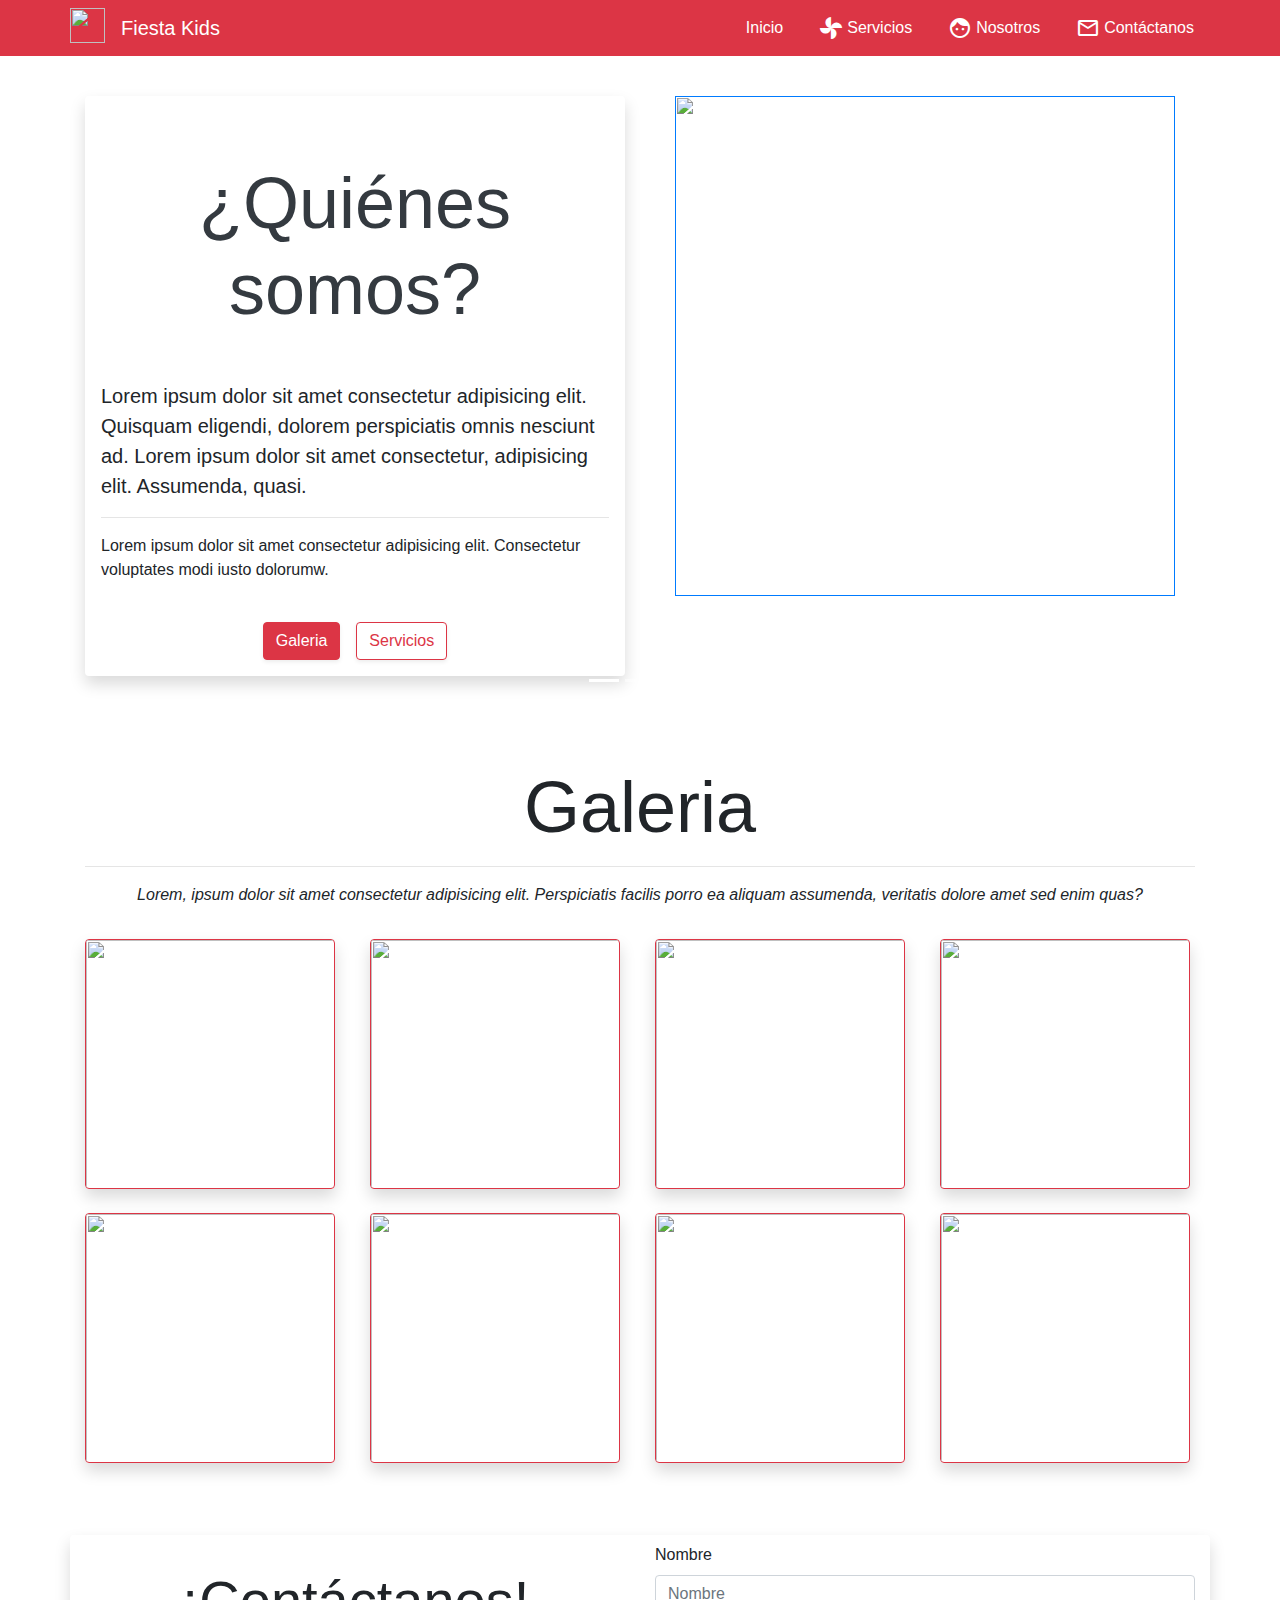
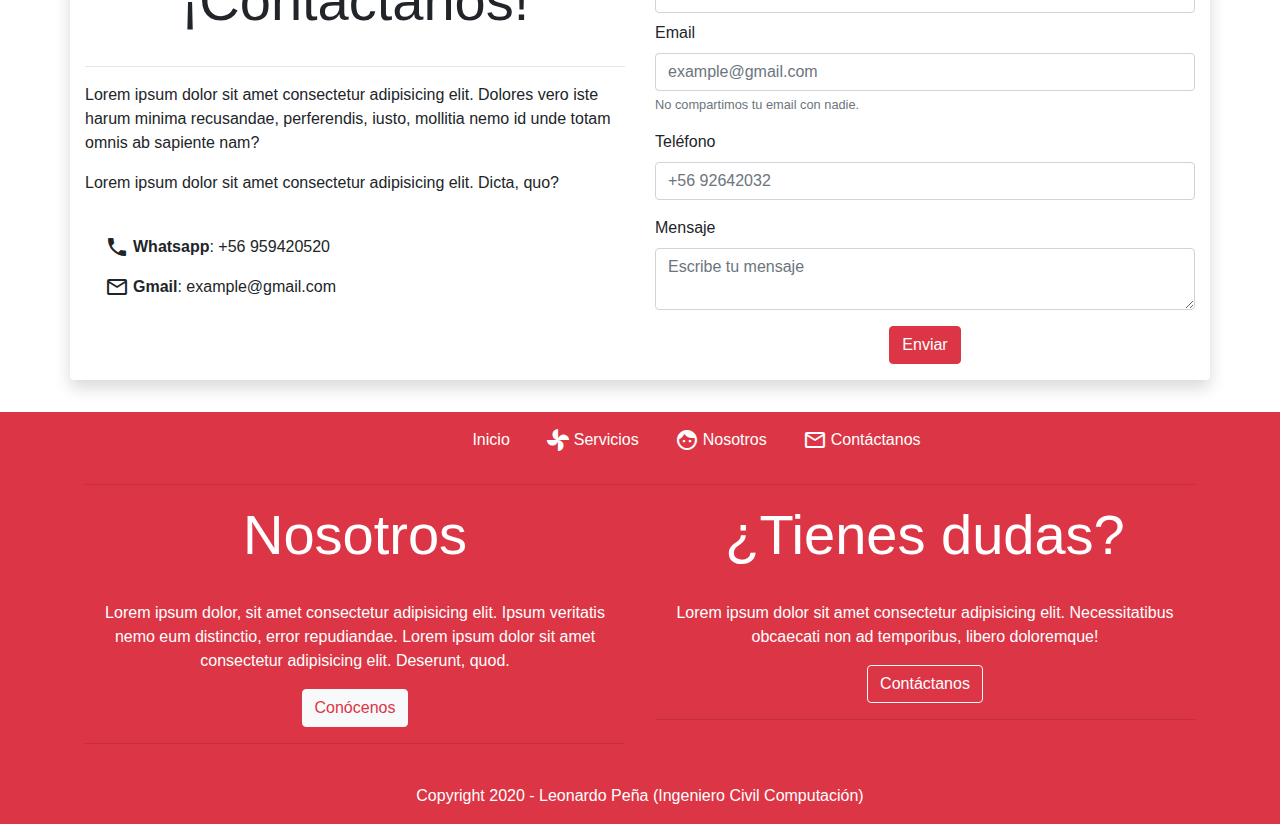
==== index.html @ 2346862e "Update index.html" ====
<!doctype html>
<html lang="en">
  <head>
    <!-- Required meta tags -->
    <meta charset="utf-8">
    <meta name="viewport" content="width=device-width, initial-scale=1, shrink-to-fit=no">

    <!-- Bootstrap CSS -->
    <link rel="stylesheet" href="https://stackpath.bootstrapcdn.com/bootstrap/4.4.1/css/bootstrap.min.css" integrity="sha384-Vkoo8x4CGsO3+Hhxv8T/Q5PaXtkKtu6ug5TOeNV6gBiFeWPGFN9MuhOf23Q9Ifjh" crossorigin="anonymous">
    <link rel="stylesheet" href="css/estilos.css">
    <script src="https://kit.fontawesome.com/b426d56a43.js" crossorigin="anonymous"></script>
    <link href="https://fonts.googleapis.com/icon?family=Material+Icons" rel="stylesheet">
    <title>Fiesta Kids</title>
  </head>
  <body background="img/bg1.png">
  <!-- NAVBAR MENU -->
  <nav class="navbar navbar-expand-lg fixed-top bg-danger ">
    <div class="container">
      <div class="row" id="big_animate">
        <a href="#"><img src="img/logo1.png" alt="" width="35" height="35"></a>
        <a href="#" class="navbar-brand text-white mx-3" id="title-font">Fiesta Kids</a>
      </div>
      <button class="navbar-toggler border border-light shadow" type="button" data-toggle="collapse" data-target="#navbar" aria-controls="navbar" aria-expanded="false" aria-label="Menu">
        <span class="material-icons text-white">menu</span>
      </button>
      <div class="collapse navbar-collapse justify-content-end" id="navbar">
        <div class="row">
          <ul class="navbar-nav ">
            <li class="nav-item" id="nav_leo">
              <a href="#" class="nav-link text-white d-flex mx-2"><span class="material-icons mx-1">house</span>Inicio</a>
            </li>
            <li class="nav-item" id="nav_leo">
              <a href="#" class="nav-link text-white d-flex mx-2"><span class="material-icons mx-1">toys</span> Servicios</a>
            </li>
            <li class="nav-item" id="nav_leo">
              <a href="#" class="nav-link text-white d-flex mx-2"><span class="material-icons mx-1">face</span> Nosotros</a>
            </li>
            <li class="nav-item" id="nav_leo">
              <a href="#" class="nav-link text-white d-flex mx-2"><span class="material-icons mx-1">mail_outline</span> Contáctanos</a>
            </li>
          </ul>
        </div>
      </div>
    </div>
  </nav>
  <br><br>
  <br><br>
  <!--Contenido-->
  <div class="container">
    <div class="row">
      <div class="col-md-12 col-lg-6">
        <div class="jumbotron bg-white shadow p-3  bg-white rounded"><br><br>
          <div class="display-3 text-center" id="big_animate">
            <a href="#" class="text-dark" id="title-font">¿Quiénes somos?</a>
          </div>
          <br><br>
          <p class="lead display-5">Lorem ipsum dolor sit amet consectetur adipisicing elit. 
            Quisquam eligendi, dolorem perspiciatis omnis nesciunt ad. Lorem ipsum dolor sit amet
             consectetur, adipisicing elit. Assumenda, quasi.</p>
          <hr>
          <p>Lorem ipsum dolor sit amet consectetur adipisicing elit. Consectetur 
               voluptates modi iusto dolorumw.</p>
          <br>
          <div class="row justify-content-center">
            <div class="btn btn-danger mx-2 shadow-sm rounded" id="big_animate">
              <a href="#" class="text-white">Galeria</a>
            </div>
            <div class="btn btn-white mx-2 shadow-sm rounded border border-danger" id="big_animate">
              <a href="#" class="text-danger">Servicios</a>
            </div>
          </div>
        </div>
      </div>
      <div class="col-md-12 col-lg-6">
        <a href="" class="d-flex justify-content-center" id="big_animate"><img src="img/p2.png" alt="" width="500" height="500"></a>
      </div>
    </div>
  </div>

  <div id="carouselExampleCaptions" class="carousel slide" data-ride="carousel">
    <ol class="carousel-indicators">
      <li data-target="#carouselExampleCaptions" data-slide-to="0" class="active"></li>
      <li data-target="#carouselExampleCaptions" data-slide-to="1"></li>
      <li data-target="#carouselExampleCaptions" data-slide-to="2"></li>
    </ol>
    <div class="container carousel-inner">
      <div class="carousel-item active">
        <img src="img/foto1.jpg" class="d-block w-100 rounded" alt="">
        <div class="carousel-caption d-none d-md-block">
          <h5>First slide label</h5>
          <p>Nulla vitae elit libero, a pharetra augue mollis interdum.</p>
        </div>
      </div>
      <div class="carousel-item">
        <img src="img/foto2.jpg" class="d-block w-100 rounded" alt="...">
        <div class="carousel-caption d-none d-md-block">
          <h5>Second slide label</h5>
          <p>Lorem ipsum dolor sit amet, consectetur adipiscing elit.</p>
        </div>
      </div>
      <div class="carousel-item">
        <img src="img/foto4.jpg" class="d-block w-100" alt="...">
        <div class="carousel-caption d-none d-md-block rounded">
          <h5>Third slide label</h5>
          <p>Praesent commodo cursus magna, vel scelerisque nisl consectetur.</p>
        </div>
      </div>
    </div>
    <a class="carousel-control-prev" href="#carouselExampleCaptions" role="button" data-slide="prev">
      <span class="carousel-control-prev-icon" aria-hidden="true"></span>
      <span class="sr-only">Previous</span>
    </a>
    <a class="carousel-control-next" href="#carouselExampleCaptions" role="button" data-slide="next">
      <span class="carousel-control-next-icon" aria-hidden="true"></span>
      <span class="sr-only">Next</span>
    </a>
  </div>
  <br><br>
  <div class="container">
    <div class="row my-2">
      <div class="col">
        <h1 class="display-3 d-flex justify-content-center font-weight-light" id="title-font"><span id="big_animate">Galeria</span></h1>
        <hr>
        <p class="text-center font-italic">Lorem, ipsum dolor sit amet consectetur adipisicing elit. 
          Perspiciatis facilis porro ea aliquam assumenda, veritatis 
          dolore amet sed enim quas?
        </p>
      </div>
    </div>
    <div class="row my-2">
      <div class="col-6 col-sm-6 col-lg-3 my-2" id="big_animate"><a href="#"><img src="img/f1.jpg" alt="" class="border border-danger rounded shadow" width="250" height="250"></a></div>
      <div class="col-6 col-sm-6 col-lg-3 my-2" id="big_animate"><a href="#"><img src="img/f2.jpg" alt="" class="border border-danger rounded shadow" width="250" height="250"></a></div>
      <div class="col-6 col-sm-6 col-lg-3 my-2" id="big_animate"><a href="#"><img src="img/f3.jpg" alt="" class="border border-danger rounded shadow" width="250" height="250"></a></div>
      <div class="col-6 col-sm-6 col-lg-3 my-2" id="big_animate"><a href="#"><img src="img/f4.jpg" alt="" class="border border-danger rounded shadow" width="250" height="250"></a></div>
    </div>
    <div class="row my-2">
      <div class="col-6 col-sm-6 col-lg-3 my-2" id="big_animate"><a href="#"><img src="img/f5.jpg" alt="" class="border border-danger rounded shadow" width="250" height="250"></a></div>
      <div class="col-6 col-sm-6 col-lg-3 my-2" id="big_animate"><a href="#"><img src="img/f6.jpg" alt="" class="border border-danger rounded shadow" width="250" height="250"></a></div>
      <div class="col-6 col-sm-6 col-lg-3 my-2" id="big_animate"><a href="#"><img src="img/f7.jpg" alt="" class="border border-danger rounded shadow" width="250" height="250"></a></div>
      <div class="col-6 col-sm-6 col-lg-3 my-2" id="big_animate"><a href="#"><img src="img/f8.jpg" alt="" class="border border-danger rounded shadow" width="250" height="250"></a></div>
    </div>
  </div>
  <br><br>

  <div class="container bg-white rounded shadow text dark">
    <div class="row my-2">
      <div class="col-sm-12 col-md-6">
        <div class="row d-flex justify-content-center my-3" id="big_animate">
          <h2 class=" display-4 my-3" id="title-font">¡Contáctanos!</h2>
        </div>
        <hr>
        <p>Lorem ipsum dolor sit amet consectetur adipisicing elit. Dolores vero iste harum 
          minima recusandae, perferendis, iusto, mollitia nemo id 
          unde totam omnis ab sapiente nam?</p>
        <p>Lorem ipsum dolor sit amet consectetur adipisicing elit. Dicta, quo?</p>
          <br>
          <div class="row mx-3 d-flex">
            <p class="d-flex"><span class="material-icons mx-1">call</span><strong>Whatsapp</strong> : +56 959420520</p>
          </div>
          <div class="row mx-3">
            <p class="d-flex"><span class="material-icons mx-1">mail_outline</span> <strong>Gmail</strong> : example@gmail.com</p>
          </div>
          <br>
      </div>
      <div class="col-sm-12 col-md-6">
        <form>
          <div class="form-group my-2">
            <label for="InputName">Nombre</label>
            <input class="form-control" type="text" placeholder="Nombre">
          </div>
          <div class="form-group">
            <label for="InputMail">Email</label>
            <input class="form-control" type="email" placeholder="example@gmail.com" aria-describedby="emailHelp">
            <p><small class="text-muted form-text">No compartimos tu email con nadie.</small></p>
          </div>
          <div class="form-group">
            <label for="InputPhone">Teléfono</label>
            <input class="form-control" type="tel" placeholder="+56 92642032">
          </div>
          <div class="form-group">
            <label for="InputMessage">Mensaje</label>
            <textarea class="form-control" id="TextAreaMessage" name="Message" placeholder="Escribe tu mensaje"></textarea>
          </div>
          <div class="form-group d-flex justify-content-center" id="big_animate">
            <button class="btn btn-danger text-white" type="submit">Enviar</button>
          </div>
        </form>
      </div>
    </div>
  </div>
  <br>

  <!--FOOTERS-->
  <div class="bg-danger">
    <div class="container">
      <div class="row">
        <ul class="col nav d-flex justify-content-center my-2">
          <li class="nav-item" id="nav_leo"><a href="#" class="nav-link text-white d-flex"><span class="material-icons mx-1">house</span> Inicio</a></li>
          <li class="nav-item" id="nav_leo"><a href="#" class="nav-link text-white d-flex"><span class="material-icons mx-1">toys</span> Servicios</a></li>
          <li class="nav-item" id="nav_leo"><a href="#" class="nav-link text-white d-flex"><span class="material-icons mx-1">face</span> Nosotros</a></li>
          <li class="nav-item" id="nav_leo"><a href="#" class="nav-link text-white d-flex"><span class="material-icons mx-1">mail_outline</span> Contáctanos</a></li>
        </ul>
      </div>
      <hr>
      <div class="row">
        <div class="col-sm-12 col-md-6 text-white">
          <div id="big_animate">
            <h3 class="text-center display-4" id="title-font">Nosotros</h3>
          </div><br>
          <p class="text-center">Lorem ipsum dolor, sit amet consectetur adipisicing 
            elit. Ipsum veritatis nemo eum distinctio, error repudiandae. Lorem ipsum dolor sit
             amet consectetur adipisicing elit. Deserunt, quod.</p>
          <div class="row d-flex justify-content-center">
            <div class="btn btn-light" id="big_animate">
              <a href="#" class="text-danger">Conócenos</a>
            </div>
          </div>
          <hr>
        </div>
        <div class="col-sm-12 col-md-6 text-white">
          <div id="big_animate">
            <h3 class="display-4 text-center" id="title-font">¿Tienes dudas?</h3>
          </div>
          <br>
          <p class="text-center">Lorem ipsum dolor sit amet
             consectetur adipisicing elit. Necessitatibus obcaecati
              non ad temporibus, libero doloremque!</p>
          <div class="row d-flex justify-content-center">
            <div class="btn btn-danger border-light" id="big_animate">
              <a href="#" class="text-white">Contáctanos</a>
            </div>
          </div>
          <hr>
        </div>
      </div>
      <div class="row d-flex justify-content-center">
        <div class="col-auto" >
          <a href="https://www.facebook.com/eventosfiestakid/">
            <i class="fab fa-facebook icon text-white"></i>
          </a>
        </div>
        <div class="col-auto">
          <a href="https://www.instagram.com/charmonium_/">
            <i class="fab fa-instagram icon text-white"></i>
          </a>
        </div>
        <div class="col-auto">
          <a href="https://qntumelectrodynamics.tumblr.com/">
            <i class="fab fa-tumblr-square icon text-white"></i>
          </a>
        </div>
        <div class="col-auto" >
          <a href="https://github.com/LeoCuantico">
            <i class="fab fa-github icon text-white"></i>
          </a>
        </div>
        </div>
        <div class="row d-flex justify-content-center mt-4">
          <p class="text-center font-weight-light text-white">Copyright
            <i class="fa fa-copyright" aria-hidden="true"></i> 2020 -
              <a href="https://leoquark.pythonanywhere.com/" class="text-white">Leonardo Peña (Ingeniero Civil Computación)</a>
          </p>
        </div>
    </div>
  </div>
    
    <!-- Optional JavaScript -->
    <!-- jQuery first, then Popper.js, then Bootstrap JS -->
    <script src="https://code.jquery.com/jquery-3.4.1.slim.min.js" integrity="sha384-J6qa4849blE2+poT4WnyKhv5vZF5SrPo0iEjwBvKU7imGFAV0wwj1yYfoRSJoZ+n" crossorigin="anonymous"></script>
    <script src="https://cdn.jsdelivr.net/npm/popper.js@1.16.0/dist/umd/popper.min.js" integrity="sha384-Q6E9RHvbIyZFJoft+2mJbHaEWldlvI9IOYy5n3zV9zzTtmI3UksdQRVvoxMfooAo" crossorigin="anonymous"></script>
    <script src="https://stackpath.bootstrapcdn.com/bootstrap/4.4.1/js/bootstrap.min.js" integrity="sha384-wfSDF2E50Y2D1uUdj0O3uMBJnjuUD4Ih7YwaYd1iqfktj0Uod8GCExl3Og8ifwB6" crossorigin="anonymous"></script>
  </body>
</html>
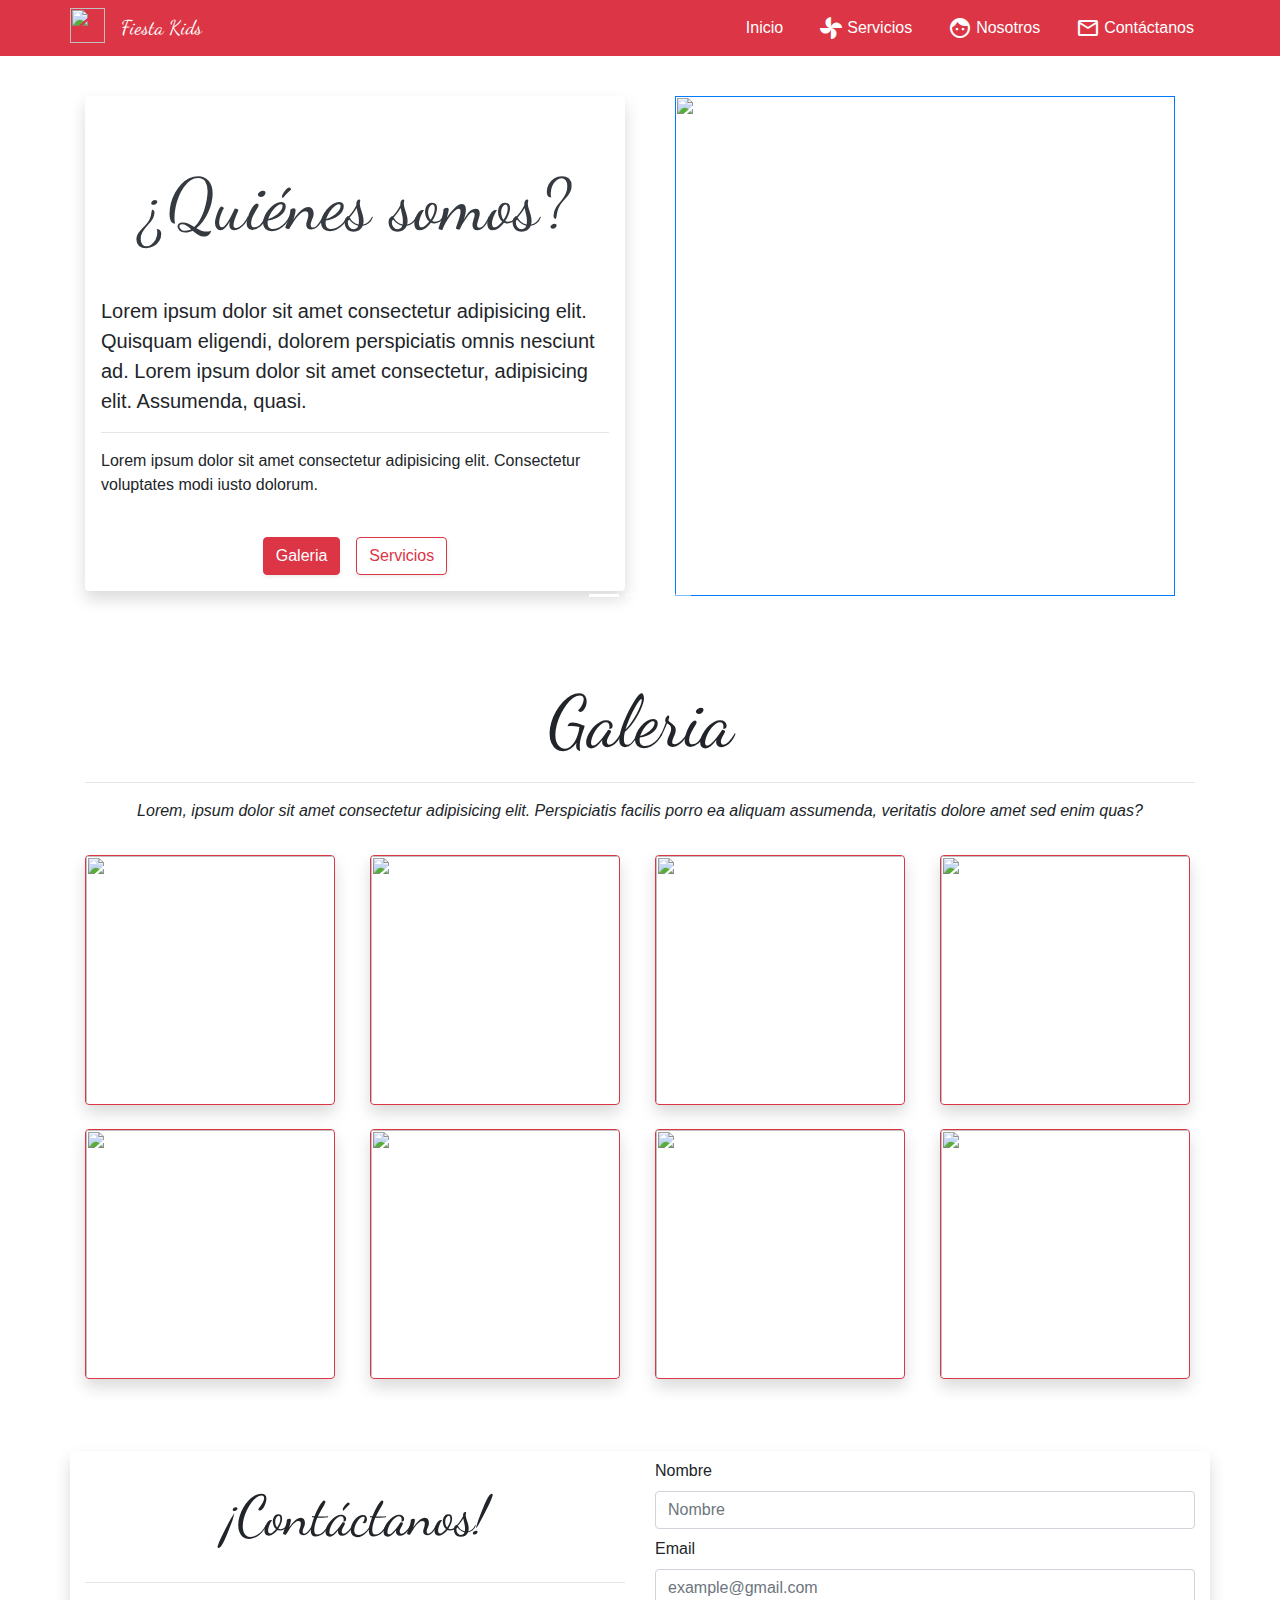
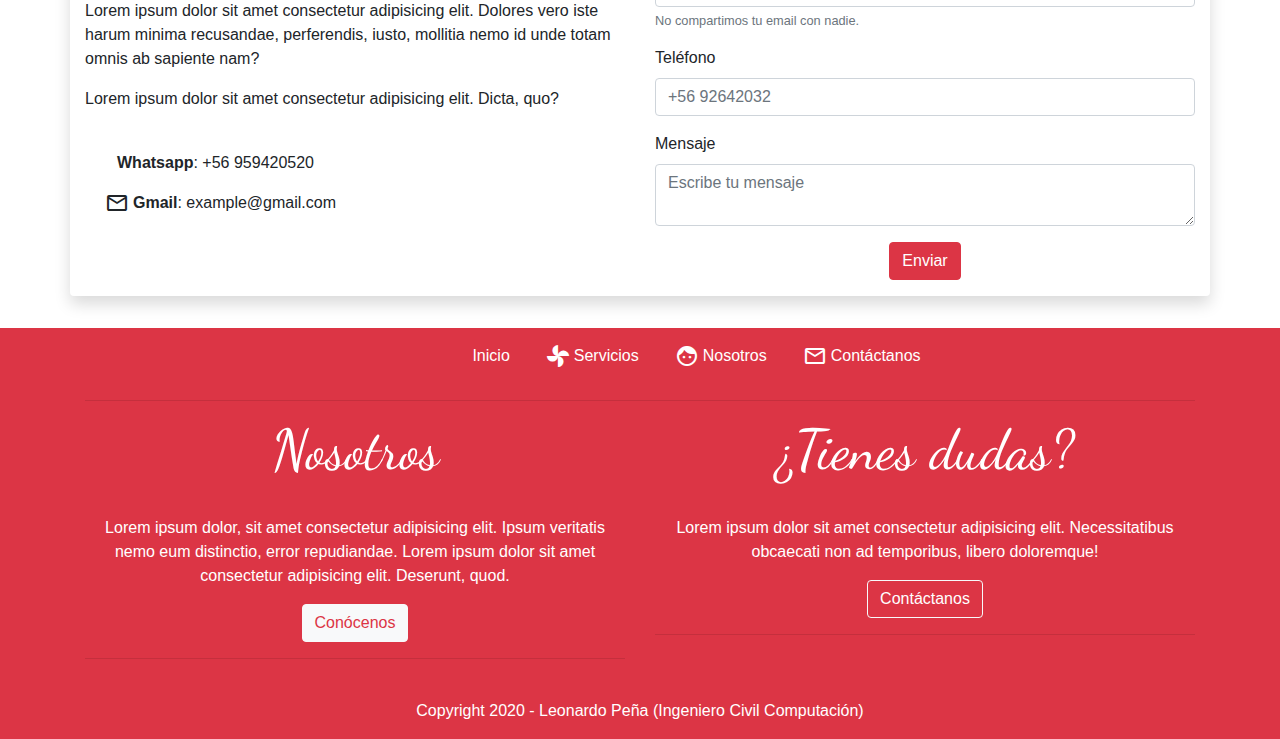
==== commit a1f6c3ea: "version2.0" ====
--- a/index.html
+++ b/index.html
@@ -8,17 +8,17 @@
     <!-- Bootstrap CSS -->
     <link rel="stylesheet" href="https://stackpath.bootstrapcdn.com/bootstrap/4.4.1/css/bootstrap.min.css" integrity="sha384-Vkoo8x4CGsO3+Hhxv8T/Q5PaXtkKtu6ug5TOeNV6gBiFeWPGFN9MuhOf23Q9Ifjh" crossorigin="anonymous">
     <link rel="stylesheet" href="css/estilos.css">
-    <script src="https://kit.fontawesome.com/b426d56a43.js" crossorigin="anonymous"></script>
     <link href="https://fonts.googleapis.com/icon?family=Material+Icons" rel="stylesheet">
+    <script src="https://kit.fontawesome.com/b097035380.js" crossorigin="anonymous"></script>
     <title>Fiesta Kids</title>
   </head>
   <body background="img/bg1.png">
   <!-- NAVBAR MENU -->
   <nav class="navbar navbar-expand-lg fixed-top bg-danger ">
     <div class="container">
-      <div class="row" id="big_animate">
-        <a href="#"><img src="img/logo1.png" alt="" width="35" height="35"></a>
-        <a href="#" class="navbar-brand text-white mx-3" id="title-font">Fiesta Kids</a>
+      <div class="row big_animate">
+        <a href="index.html"><img src="img/logo1.png" alt="" width="35" height="35"></a>
+        <a href="index.html" class="navbar-brand text-white mx-3" id="title-font">Fiesta Kids</a>
       </div>
       <button class="navbar-toggler border border-light shadow" type="button" data-toggle="collapse" data-target="#navbar" aria-controls="navbar" aria-expanded="false" aria-label="Menu">
         <span class="material-icons text-white">menu</span>
@@ -27,16 +27,16 @@
         <div class="row">
           <ul class="navbar-nav ">
             <li class="nav-item" id="nav_leo">
-              <a href="#" class="nav-link text-white d-flex mx-2"><span class="material-icons mx-1">house</span>Inicio</a>
-            </li>
-            <li class="nav-item" id="nav_leo">
-              <a href="#" class="nav-link text-white d-flex mx-2"><span class="material-icons mx-1">toys</span> Servicios</a>
-            </li>
-            <li class="nav-item" id="nav_leo">
-              <a href="#" class="nav-link text-white d-flex mx-2"><span class="material-icons mx-1">face</span> Nosotros</a>
-            </li>
-            <li class="nav-item" id="nav_leo">
-              <a href="#" class="nav-link text-white d-flex mx-2"><span class="material-icons mx-1">mail_outline</span> Contáctanos</a>
+              <a href="index.html" class="nav-link text-white d-flex mx-2"><span class="material-icons mx-1">house</span>Inicio</a>
+            </li>
+            <li class="nav-item" id="nav_leo">
+              <a href="servicios.html" class="nav-link text-white d-flex mx-2"><span class="material-icons mx-1">toys</span> Servicios</a>
+            </li>
+            <li class="nav-item" id="nav_leo">
+              <a href="nosotros.html" class="nav-link text-white d-flex mx-2"><span class="material-icons mx-1">face</span> Nosotros</a>
+            </li>
+            <li class="nav-item" id="nav_leo">
+              <a href="contacto.html" class="nav-link text-white d-flex mx-2"><span class="material-icons mx-1">mail_outline</span> Contáctanos</a>
             </li>
           </ul>
         </div>
@@ -45,12 +45,15 @@
   </nav>
   <br><br>
   <br><br>
+
   <!--Contenido-->
+
+  <!--PRESENTACION-->
   <div class="container">
     <div class="row">
       <div class="col-md-12 col-lg-6">
         <div class="jumbotron bg-white shadow p-3  bg-white rounded"><br><br>
-          <div class="display-3 text-center" id="big_animate">
+          <div class="display-3 text-center big_animate">
             <a href="#" class="text-dark" id="title-font">¿Quiénes somos?</a>
           </div>
           <br><br>
@@ -59,24 +62,25 @@
              consectetur, adipisicing elit. Assumenda, quasi.</p>
           <hr>
           <p>Lorem ipsum dolor sit amet consectetur adipisicing elit. Consectetur 
-               voluptates modi iusto dolorumw.</p>
+               voluptates modi iusto dolorum.</p>
           <br>
           <div class="row justify-content-center">
-            <div class="btn btn-danger mx-2 shadow-sm rounded" id="big_animate">
+            <div class="btn btn-danger mx-2 shadow-sm rounded">
               <a href="#" class="text-white">Galeria</a>
             </div>
-            <div class="btn btn-white mx-2 shadow-sm rounded border border-danger" id="big_animate">
+            <div class="btn btn-white mx-2 shadow-sm rounded border border-danger">
               <a href="#" class="text-danger">Servicios</a>
             </div>
           </div>
         </div>
       </div>
       <div class="col-md-12 col-lg-6">
-        <a href="" class="d-flex justify-content-center" id="big_animate"><img src="img/p2.png" alt="" width="500" height="500"></a>
-      </div>
-    </div>
-  </div>
-
+        <a href="" class="d-flex justify-content-center big_animate"><img src="img/p2.png" alt="" width="500" height="500"></a>
+      </div>
+    </div>
+  </div>
+
+  <!--CARRUSEL-->
   <div id="carouselExampleCaptions" class="carousel slide" data-ride="carousel">
     <ol class="carousel-indicators">
       <li data-target="#carouselExampleCaptions" data-slide-to="0" class="active"></li>
@@ -116,6 +120,8 @@
     </a>
   </div>
   <br><br>
+
+  <!--GALERIA-->
   <div class="container">
     <div class="row my-2">
       <div class="col">
@@ -128,24 +134,25 @@
       </div>
     </div>
     <div class="row my-2">
-      <div class="col-6 col-sm-6 col-lg-3 my-2" id="big_animate"><a href="#"><img src="img/f1.jpg" alt="" class="border border-danger rounded shadow" width="250" height="250"></a></div>
-      <div class="col-6 col-sm-6 col-lg-3 my-2" id="big_animate"><a href="#"><img src="img/f2.jpg" alt="" class="border border-danger rounded shadow" width="250" height="250"></a></div>
-      <div class="col-6 col-sm-6 col-lg-3 my-2" id="big_animate"><a href="#"><img src="img/f3.jpg" alt="" class="border border-danger rounded shadow" width="250" height="250"></a></div>
-      <div class="col-6 col-sm-6 col-lg-3 my-2" id="big_animate"><a href="#"><img src="img/f4.jpg" alt="" class="border border-danger rounded shadow" width="250" height="250"></a></div>
-    </div>
-    <div class="row my-2">
-      <div class="col-6 col-sm-6 col-lg-3 my-2" id="big_animate"><a href="#"><img src="img/f5.jpg" alt="" class="border border-danger rounded shadow" width="250" height="250"></a></div>
-      <div class="col-6 col-sm-6 col-lg-3 my-2" id="big_animate"><a href="#"><img src="img/f6.jpg" alt="" class="border border-danger rounded shadow" width="250" height="250"></a></div>
-      <div class="col-6 col-sm-6 col-lg-3 my-2" id="big_animate"><a href="#"><img src="img/f7.jpg" alt="" class="border border-danger rounded shadow" width="250" height="250"></a></div>
-      <div class="col-6 col-sm-6 col-lg-3 my-2" id="big_animate"><a href="#"><img src="img/f8.jpg" alt="" class="border border-danger rounded shadow" width="250" height="250"></a></div>
-    </div>
-  </div>
-  <br><br>
-
+      <div class="col-6 col-sm-6 col-lg-3 my-2 big_animate"><a href="#"><img src="img/f1.jpg" alt="" class="border border-danger rounded shadow" width="250" height="250"></a></div>
+      <div class="col-6 col-sm-6 col-lg-3 my-2 big_animate"><a href="#"><img src="img/f2.jpg" alt="" class="border border-danger rounded shadow" width="250" height="250"></a></div>
+      <div class="col-6 col-sm-6 col-lg-3 my-2 big_animate"><a href="#"><img src="img/f3.jpg" alt="" class="border border-danger rounded shadow" width="250" height="250"></a></div>
+      <div class="col-6 col-sm-6 col-lg-3 my-2 big_animate"><a href="#"><img src="img/f4.jpg" alt="" class="border border-danger rounded shadow" width="250" height="250"></a></div>
+    </div>
+    <div class="row my-2">
+      <div class="col-6 col-sm-6 col-lg-3 my-2 big_animate"><a href="#"><img src="img/f5.jpg" alt="" class="border border-danger rounded shadow" width="250" height="250"></a></div>
+      <div class="col-6 col-sm-6 col-lg-3 my-2 big_animate"><a href="#"><img src="img/f6.jpg" alt="" class="border border-danger rounded shadow" width="250" height="250"></a></div>
+      <div class="col-6 col-sm-6 col-lg-3 my-2 big_animate"><a href="#"><img src="img/f7.jpg" alt="" class="border border-danger rounded shadow" width="250" height="250"></a></div>
+      <div class="col-6 col-sm-6 col-lg-3 my-2 big_animate"><a href="#"><img src="img/f8.jpg" alt="" class="border border-danger rounded shadow" width="250" height="250"></a></div>
+    </div>
+  </div>
+  <br><br>
+
+  <!--CONTACTO-->
   <div class="container bg-white rounded shadow text dark">
     <div class="row my-2">
       <div class="col-sm-12 col-md-6">
-        <div class="row d-flex justify-content-center my-3" id="big_animate">
+        <div class="row d-flex justify-content-center my-3 big_animate">
           <h2 class=" display-4 my-3" id="title-font">¡Contáctanos!</h2>
         </div>
         <hr>
@@ -155,7 +162,7 @@
         <p>Lorem ipsum dolor sit amet consectetur adipisicing elit. Dicta, quo?</p>
           <br>
           <div class="row mx-3 d-flex">
-            <p class="d-flex"><span class="material-icons mx-1">call</span><strong>Whatsapp</strong> : +56 959420520</p>
+            <p class="d-flex"><i class="fab fa-whatsapp fa-lg icon text-dark mt-1 mx-2"></i><strong>Whatsapp</strong> : +56 959420520</p>
           </div>
           <div class="row mx-3">
             <p class="d-flex"><span class="material-icons mx-1">mail_outline</span> <strong>Gmail</strong> : example@gmail.com</p>
@@ -181,7 +188,7 @@
             <label for="InputMessage">Mensaje</label>
             <textarea class="form-control" id="TextAreaMessage" name="Message" placeholder="Escribe tu mensaje"></textarea>
           </div>
-          <div class="form-group d-flex justify-content-center" id="big_animate">
+          <div class="form-group d-flex justify-content-center">
             <button class="btn btn-danger text-white" type="submit">Enviar</button>
           </div>
         </form>
@@ -195,38 +202,38 @@
     <div class="container">
       <div class="row">
         <ul class="col nav d-flex justify-content-center my-2">
-          <li class="nav-item" id="nav_leo"><a href="#" class="nav-link text-white d-flex"><span class="material-icons mx-1">house</span> Inicio</a></li>
-          <li class="nav-item" id="nav_leo"><a href="#" class="nav-link text-white d-flex"><span class="material-icons mx-1">toys</span> Servicios</a></li>
-          <li class="nav-item" id="nav_leo"><a href="#" class="nav-link text-white d-flex"><span class="material-icons mx-1">face</span> Nosotros</a></li>
-          <li class="nav-item" id="nav_leo"><a href="#" class="nav-link text-white d-flex"><span class="material-icons mx-1">mail_outline</span> Contáctanos</a></li>
+          <li class="nav-item" id="nav_leo"><a href="index.html" class="nav-link text-white d-flex"><span class="material-icons mx-1">house</span> Inicio</a></li>
+          <li class="nav-item" id="nav_leo"><a href="servicios.html" class="nav-link text-white d-flex"><span class="material-icons mx-1">toys</span> Servicios</a></li>
+          <li class="nav-item" id="nav_leo"><a href="nosotros.html" class="nav-link text-white d-flex"><span class="material-icons mx-1">face</span> Nosotros</a></li>
+          <li class="nav-item" id="nav_leo"><a href="contacto.html" class="nav-link text-white d-flex"><span class="material-icons mx-1">mail_outline</span> Contáctanos</a></li>
         </ul>
       </div>
       <hr>
       <div class="row">
         <div class="col-sm-12 col-md-6 text-white">
-          <div id="big_animate">
-            <h3 class="text-center display-4" id="title-font">Nosotros</h3>
+          <div>
+            <h3 class="text-center display-4 big_animate" id="title-font">Nosotros</h3>
           </div><br>
           <p class="text-center">Lorem ipsum dolor, sit amet consectetur adipisicing 
             elit. Ipsum veritatis nemo eum distinctio, error repudiandae. Lorem ipsum dolor sit
              amet consectetur adipisicing elit. Deserunt, quod.</p>
           <div class="row d-flex justify-content-center">
-            <div class="btn btn-light" id="big_animate">
+            <div class="btn btn-light">
               <a href="#" class="text-danger">Conócenos</a>
             </div>
           </div>
           <hr>
         </div>
         <div class="col-sm-12 col-md-6 text-white">
-          <div id="big_animate">
-            <h3 class="display-4 text-center" id="title-font">¿Tienes dudas?</h3>
+          <div>
+            <h3 class="display-4 text-center big_animate" id="title-font">¿Tienes dudas?</h3>
           </div>
           <br>
           <p class="text-center">Lorem ipsum dolor sit amet
              consectetur adipisicing elit. Necessitatibus obcaecati
               non ad temporibus, libero doloremque!</p>
           <div class="row d-flex justify-content-center">
-            <div class="btn btn-danger border-light" id="big_animate">
+            <div class="btn btn-danger border-light">
               <a href="#" class="text-white">Contáctanos</a>
             </div>
           </div>
@@ -235,24 +242,16 @@
       </div>
       <div class="row d-flex justify-content-center">
         <div class="col-auto" >
-          <a href="https://www.facebook.com/eventosfiestakid/">
-            <i class="fab fa-facebook icon text-white"></i>
-          </a>
+          <a href="https://www.facebook.com/eventosfiestakid/"><i class="fab fa-facebook fa-lg icon text-white"></i></a>
         </div>
         <div class="col-auto">
-          <a href="https://www.instagram.com/charmonium_/">
-            <i class="fab fa-instagram icon text-white"></i>
-          </a>
+          <a href=""><i class="fab fa-instagram fa-lg icon text-white"></i></a>
         </div>
         <div class="col-auto">
-          <a href="https://qntumelectrodynamics.tumblr.com/">
-            <i class="fab fa-tumblr-square icon text-white"></i>
-          </a>
+          <a href=""><i class="fab fa-twitter fa-lg icon text-white"></i></a>
         </div>
         <div class="col-auto" >
-          <a href="https://github.com/LeoCuantico">
-            <i class="fab fa-github icon text-white"></i>
-          </a>
+          <a href=""><i class="fab fa-youtube fa-lg icon text-white"></i></a>
         </div>
         </div>
         <div class="row d-flex justify-content-center mt-4">
--- a/css/estilos.css
+++ b/css/estilos.css
@@ -0,0 +1,21 @@
+@import url('https://fonts.googleapis.com/css?family=Dancing+Script|Courgette&display=swap');
+
+#title-font{
+    font-family: 'Dancing Script', cursive;
+}
+
+#subtitle-font{
+    font-family: 'Courgette', cursive;
+}
+
+#nav_leo:hover{
+    background-color:#a3001e;
+    border-radius: 0.5rem;
+}
+
+.big_animate{
+    transition: 1s;
+}
+.big_animate:hover{
+    transform: scale(1.2);
+}